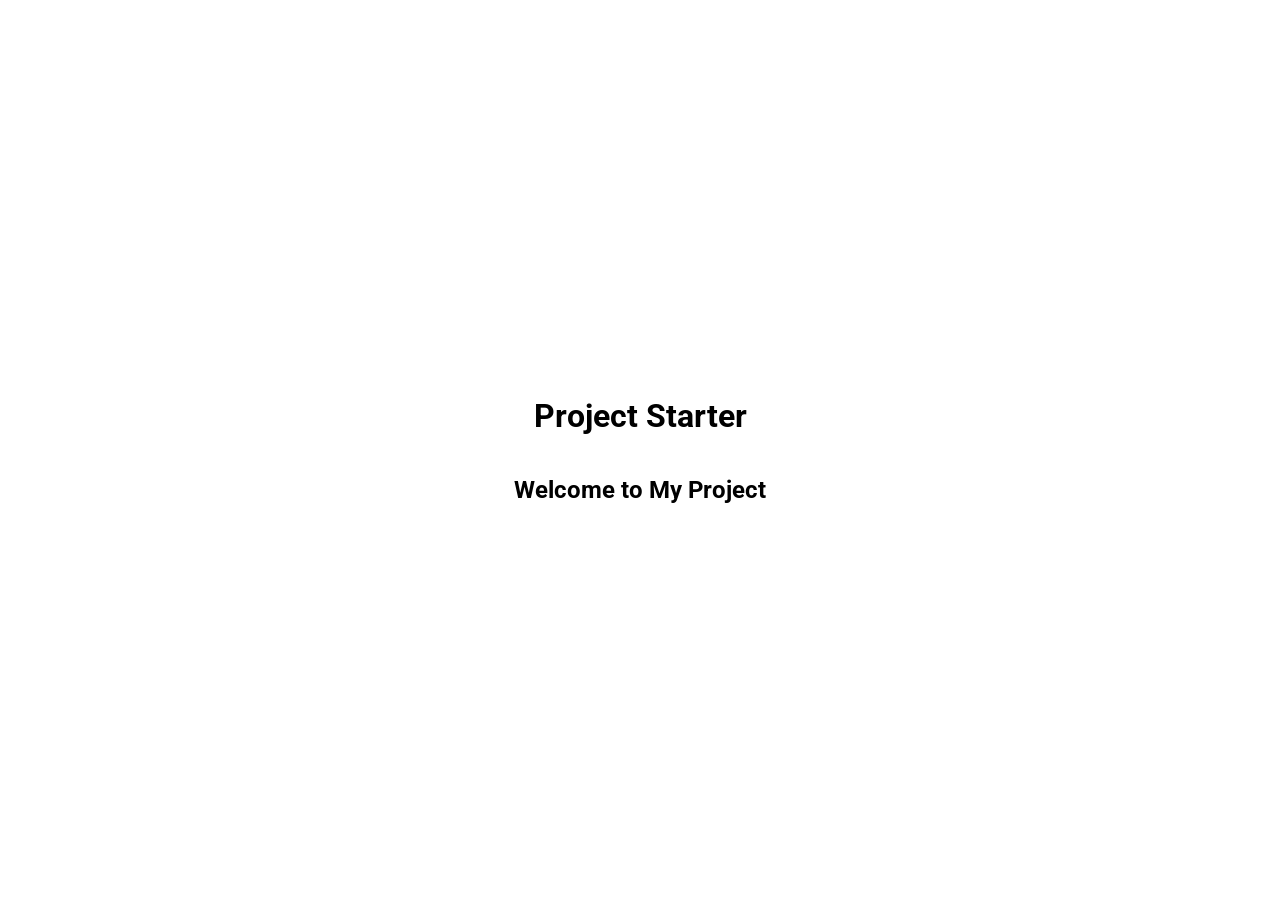
==== _project_starter_/index.html @ afaca43a "feat:【第1节: Introduction】" ====
<!DOCTYPE html>
<html lang="zh-CN">

<head>
    <meta charset="UTF-8">
    <meta name="viewport" content="width=device-width, initial-scale=1.0">
    <link rel="stylesheet" href="style.css">
    <!-- <link rel="stylesheet" href="https://cdnjs.cloudflare.com/ajax/libs/font-awesome/7.0.1/css/all.min.css"
        integrity="sha512-2SwdPD6INVrV/lHTZbO2nodKhrnDdJK9/kg2XD1r9uGqPo1cUbujc+IYdlYdEErWNu69gVcYgdxlmVmzTWnetw=="
        crossorigin="anonymous" referrerpolicy="no-referrer" /> -->
    <title>My Project</title>
</head>

<body>
    <h1>Project Starter</h1>
    <h2>Welcome to My Project</h2>
    <script src="script.js"></script>
</body>

</html>
---- _project_starter_/style.css ----
@import url('https://fonts.googleapis.com/css2?family=Roboto:ital,wght@0,100..900;1,100..900&display=swap');
* {
    box-sizing: border-box;

}

body {
    font-family: 'Roboto', sans-serif;
    margin: 0;
    padding: 0;
    display: flex;
    flex-direction: column;
    align-items: center;
    justify-content: center;
    height: 100vh;
    overflow: hidden;
}
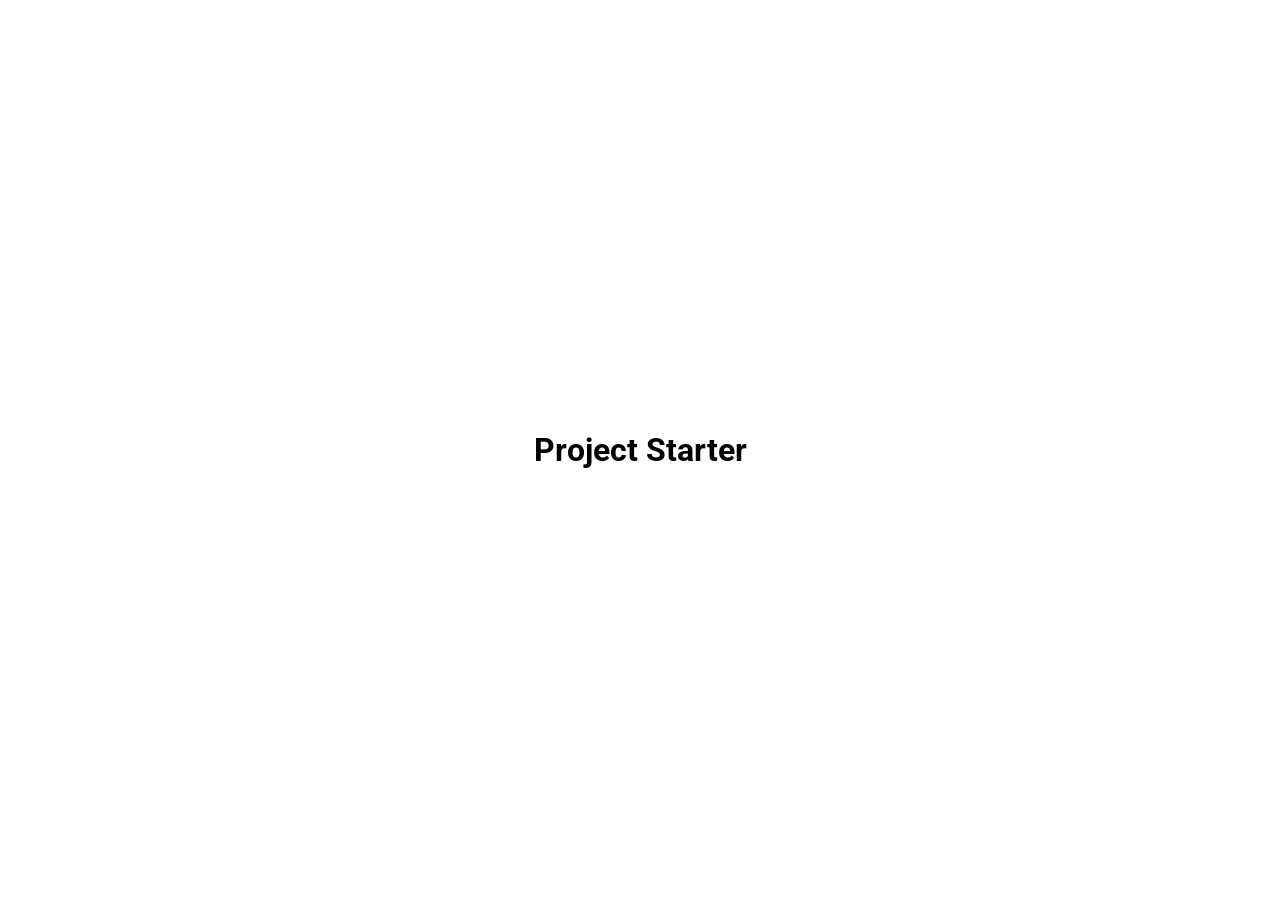
==== commit 659a607a: "feat:【第 2 节： Day 1 - Expanding Cards】" ====
--- a/_project_starter_/index.html
+++ b/_project_starter_/index.html
@@ -5,15 +5,11 @@
     <meta charset="UTF-8">
     <meta name="viewport" content="width=device-width, initial-scale=1.0">
     <link rel="stylesheet" href="style.css">
-    <!-- <link rel="stylesheet" href="https://cdnjs.cloudflare.com/ajax/libs/font-awesome/7.0.1/css/all.min.css"
-        integrity="sha512-2SwdPD6INVrV/lHTZbO2nodKhrnDdJK9/kg2XD1r9uGqPo1cUbujc+IYdlYdEErWNu69gVcYgdxlmVmzTWnetw=="
-        crossorigin="anonymous" referrerpolicy="no-referrer" /> -->
     <title>My Project</title>
 </head>
 
 <body>
     <h1>Project Starter</h1>
-    <h2>Welcome to My Project</h2>
     <script src="script.js"></script>
 </body>
 
